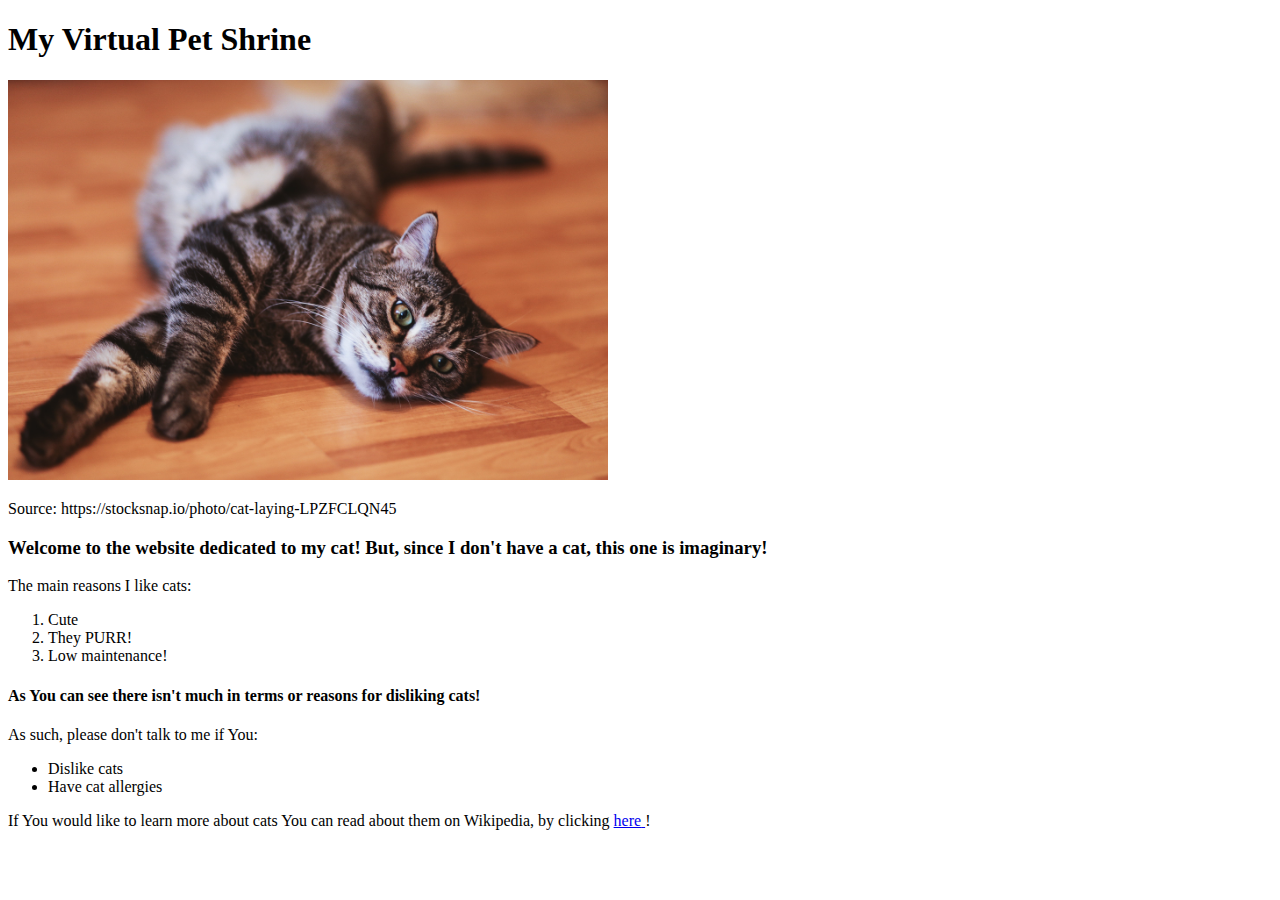
==== HTML/FirstPage/index.html @ 409d2f0c "First page about a pet cat." ====
<!DOCTYPE html>
<html lang='en'>
    <head>
        <meta charset='UTF-8'/>

        <title>Main Page</title>
    </head>
    <body>
        <header>
            <h1>My Virtual Pet Shrine</h1>
        </header>
        <img src = "../../RESOURCES/STATIC/catphoto.jpg" alt='A Stock Photo of a cat' width='600px'>

        <p>Source: https://stocksnap.io/photo/cat-laying-LPZFCLQN45</p>

        <h3>Welcome to the website dedicated to my cat! But, since I don't have a cat, this one is imaginary!</h3>
        <p>The main reasons I like cats:</p>
        <ol>
            <li>Cute</li>
            <li>They PURR!</li>
            <li>Low maintenance!</li>
        </ol>
        <h4>As You can see there isn't much in terms or reasons for disliking cats!</h4>
        <p>As such, please don't talk to me if You:</p>
        <ul>
            <li>Dislike cats</li>
            <li>Have cat allergies</li>
        </ul>
        <span>If You would like to learn more about cats You can read about them on Wikipedia, by clicking
        <a href="https://en.wikipedia.org/wiki/Cat" target="_blank">
            <span>here</span>
        </a>
        <span>!</span>
    </body>
</html>
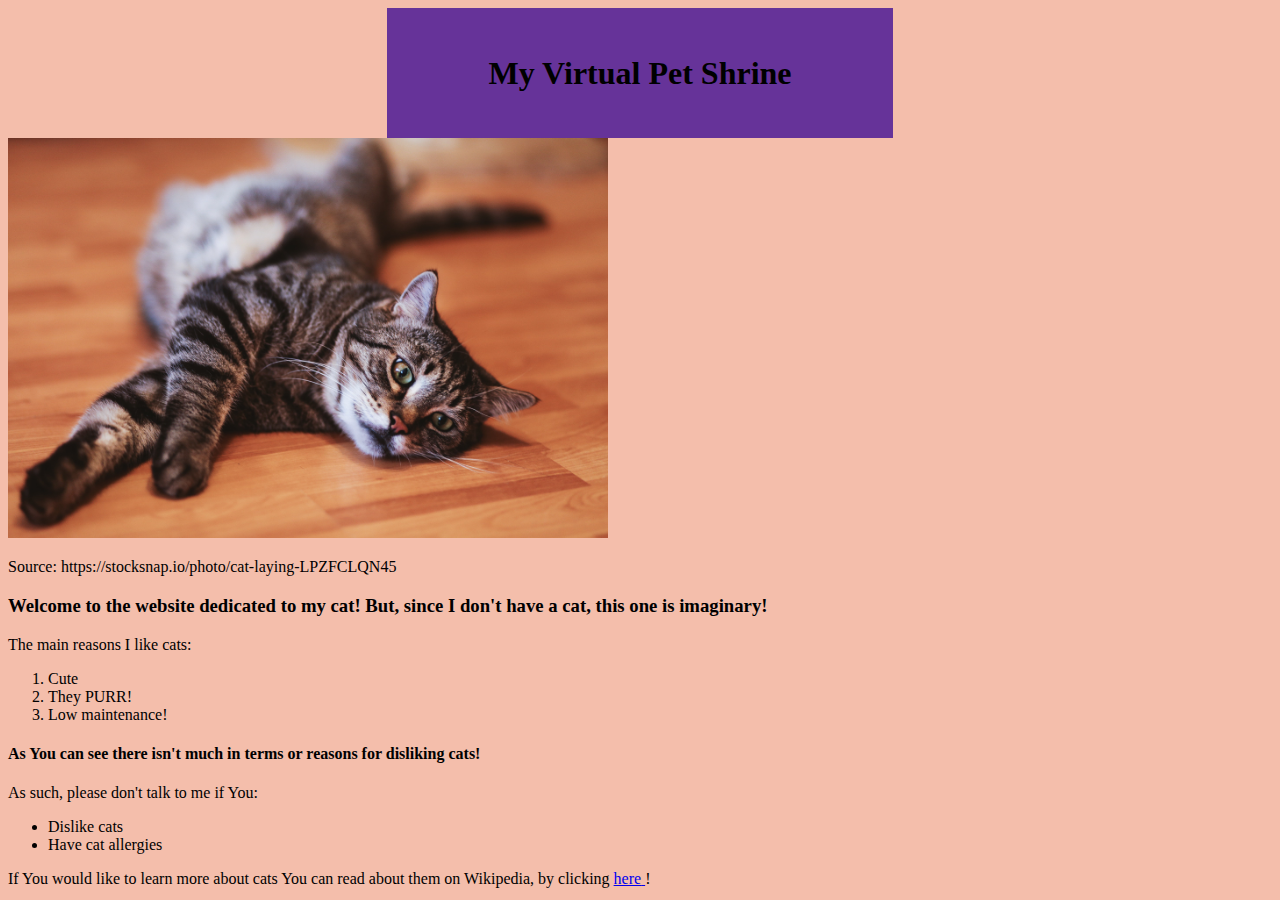
==== commit 1893d900: "added some CSS" ====
--- a/HTML/FirstPage/index.html
+++ b/HTML/FirstPage/index.html
@@ -2,13 +2,15 @@
 <html lang='en'>
     <head>
         <meta charset='UTF-8'/>
-
+        <link rel="stylesheet" href='../../CSS/base.css'>
         <title>Main Page</title>
     </head>
     <body>
+        <div id='headerBar'>
         <header>
-            <h1>My Virtual Pet Shrine</h1>
+            <h1>My Virtual Pet Shrine</h1>  
         </header>
+        </div>
         <img src = "../../RESOURCES/STATIC/catphoto.jpg" alt='A Stock Photo of a cat' width='600px'>
 
         <p>Source: https://stocksnap.io/photo/cat-laying-LPZFCLQN45</p>
--- a/CSS/base.css
+++ b/CSS/base.css
@@ -0,0 +1,43 @@
+body{
+    min-width: fit-content;
+    min-height: inherit;
+    
+    background-color: rgb(244, 190, 171);
+}
+body div#headerBar  {
+    background-color: rebeccapurple;
+    width: 40%;
+    height: 100%;
+    margin: auto;
+    text-align: center;
+    padding-top: 2%;
+    padding-bottom: 2%;
+}
+body div#contentGrid {
+    display: grid; 
+    grid-template-columns: 0.5fr 1fr 1fr 1fr 0.5fr; 
+    grid-template-rows: 1fr 1fr 1fr; 
+    gap: 0px 0px; 
+    grid-template-areas: 
+      "navArea mainBlock mainBlock mainBlock ."
+      "navArea mainBlock mainBlock mainBlock ."
+      "navArea mainBlock mainBlock mainBlock ."; 
+      object-fit: scale-down;
+}
+body div#navBar {
+    grid-area: navArea;
+    object-fit: scale-down;
+    margin-bottom: 5%;
+    margin-top: 3%;
+    min-height: fit-content;
+    border: 50px;
+}
+
+body div#voidBlock {
+    grid-area: mainBlock;
+    min-width: max-content;
+    min-height: 720px;
+    margin:0%;
+
+}
+
